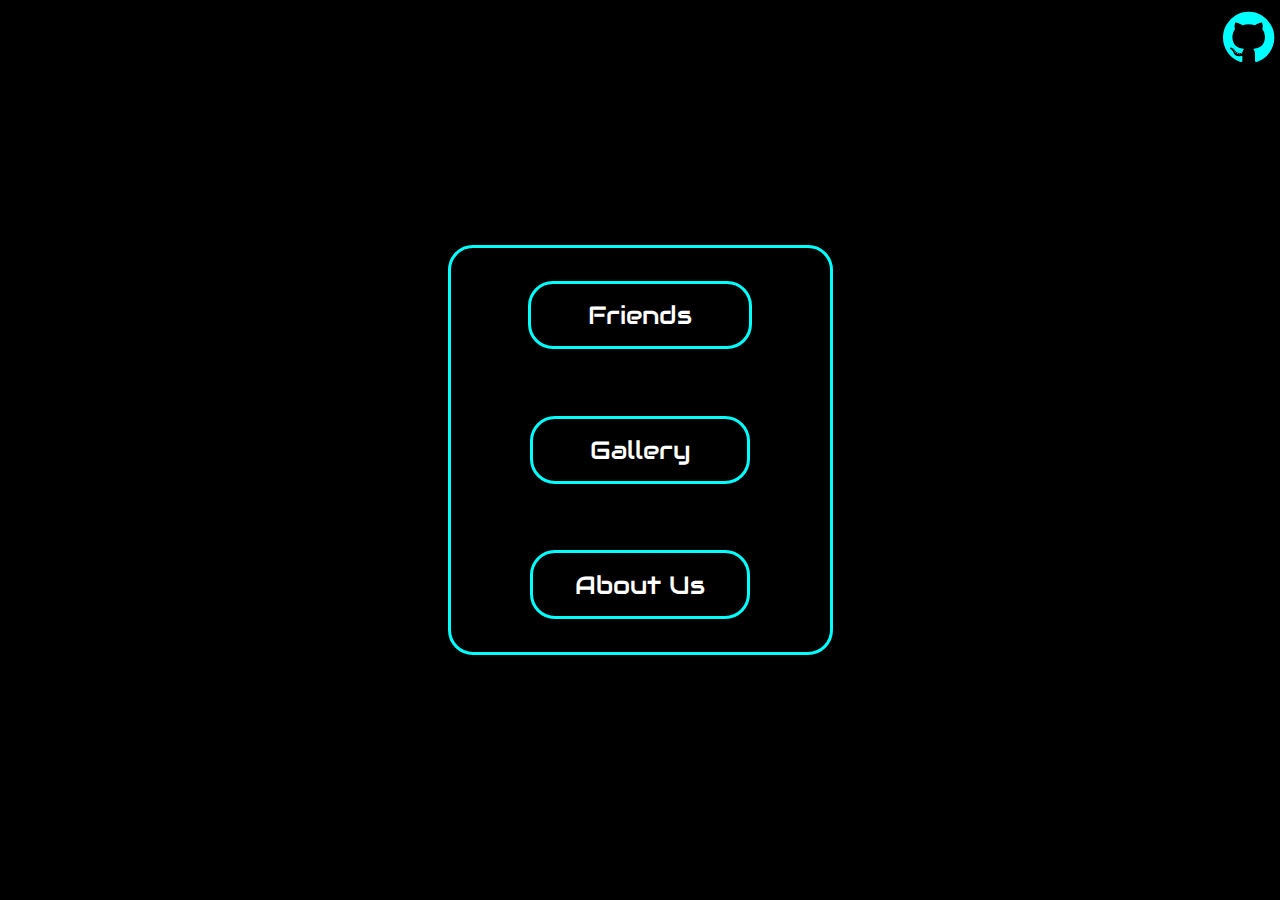
==== index.html @ aba8b291 "added white border on hover & added/beautified github logo on top-right" ====
<!DOCTYPE html>
<html lang="en">
<head>
    <meta charset="UTF-8">
    <meta name="viewport" content="width=device-width, initial-scale=1.0">
    <title>Friends-Forever</title>
    <link rel="stylesheet" href="style.css">
    <link rel="stylesheet" href="https://cdnjs.cloudflare.com/ajax/libs/font-awesome/4.7.0/css/font-awesome.min.css">
</head>
<body>
    <div class="container">
        <div class="github_class"><a href="https://github.com/ManavS1/Friends_forever_website.git" id="github_id" target="_blank"><i class="fa fa-github"></i></a></div>
        <div class="big_box">
            <div class="small_box1"><a href="">friends</a></div>
            <div class="small_box2"><a href="">gallery</a></div>
            <div class="small_box3"><a href="">about us</a></div>
        </div>
    </div>
</body>
</html>
---- style.css ----
@import url('https://fonts.googleapis.com/css2?family=Audiowide&display=swap');
*{
    padding: 0%;
    margin: 0%;
    box-sizing: border-box;
    font-family: 'Audiowide', cursive;
}
body{
    background-color: #000000;
}

/* main-container */

.container{
    display: flex;
    height: 100vh;
    width: 100%;
    background-color:  #000000;
    justify-content: center;
    align-items: center;
}

.big_box{
    border: 3px solid #00FFFF;
    height: 410px;
    width: 385px;
    border-radius: 25px;
    display: flex;
    color: white;
    justify-content: space-around;
    align-items: center;
    text-transform: capitalize;
    flex-direction: column;
}
.small_box1{
    border: 3px solid #00FFFF;
    background: url(/media/20210102_153920.gif);
    font-size: 25px;
    border-radius: 25px;
    padding:4% 15%;
}
.small_box1 a{
    color: white;
    text-decoration: none;
}

.small_box2{
    border: 3px solid #00FFFF;
    background: url(/media/20210102_153920.gif);
    font-size: 25px;
    border-radius: 25px;
    padding:4% 15%;
}
.small_box2 a{
    color: white;
    text-decoration: none;
}
.small_box3{
    border: 3px solid #00FFFF;
    background: url(/media/20210102_153920.gif);
    font-size: 25px;
    border-radius: 25px;
    padding:4% 11%;
}
.small_box3 a{
    color: white;
    text-decoration: none;
}

/* github logo on top of page */
.github_class{
    position: absolute;
    top: 0%;
    right: 0.5%;
}
#github_id{
    color: #00FFFF;
    font-size:60px;
}


/* All hover properties */

.small_box1, .small_box2, .small_box3, .big_box, #github_id{
    transition: 0.6s ease-out;
}

#github_id:hover{
    color: white;
}

.small_box1:hover, .small_box2:hover, .small_box3:hover, .big_box:hover{
    border: 3px solid white;
}
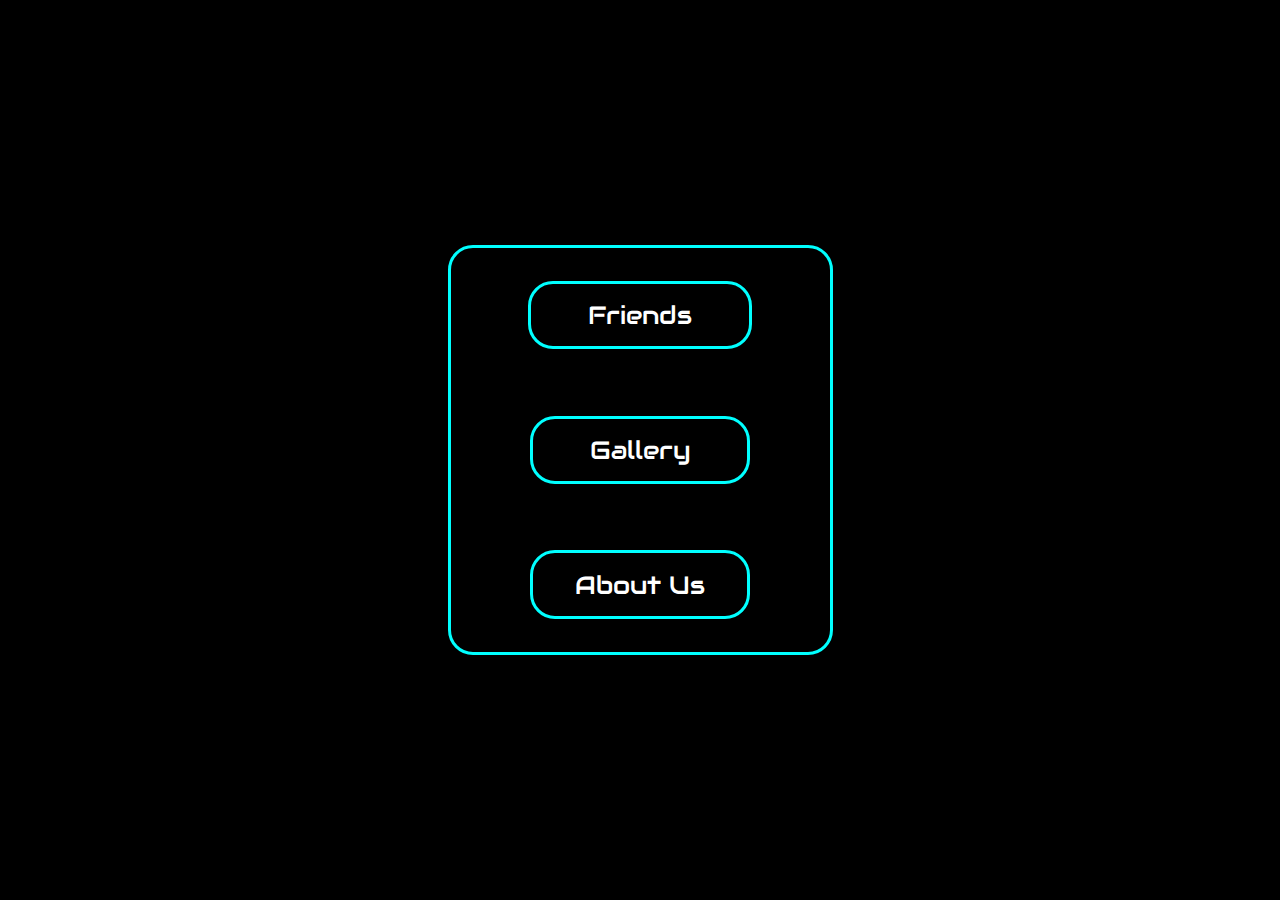
==== commit 5268db71: "initial commit" ====
--- a/index.html
+++ b/index.html
@@ -5,13 +5,11 @@
     <meta name="viewport" content="width=device-width, initial-scale=1.0">
     <title>Friends-Forever</title>
     <link rel="stylesheet" href="style.css">
-    <link rel="stylesheet" href="https://cdnjs.cloudflare.com/ajax/libs/font-awesome/4.7.0/css/font-awesome.min.css">
 </head>
 <body>
     <div class="container">
-        <div class="github_class"><a href="https://github.com/ManavS1/Friends_forever_website.git" id="github_id" target="_blank"><i class="fa fa-github"></i></a></div>
         <div class="big_box">
-            <div class="small_box1"><a href="">friends</a></div>
+            <div class="small_box1"><a href="/friends.html">friends</a></div>
             <div class="small_box2"><a href="">gallery</a></div>
             <div class="small_box3"><a href="">about us</a></div>
         </div>
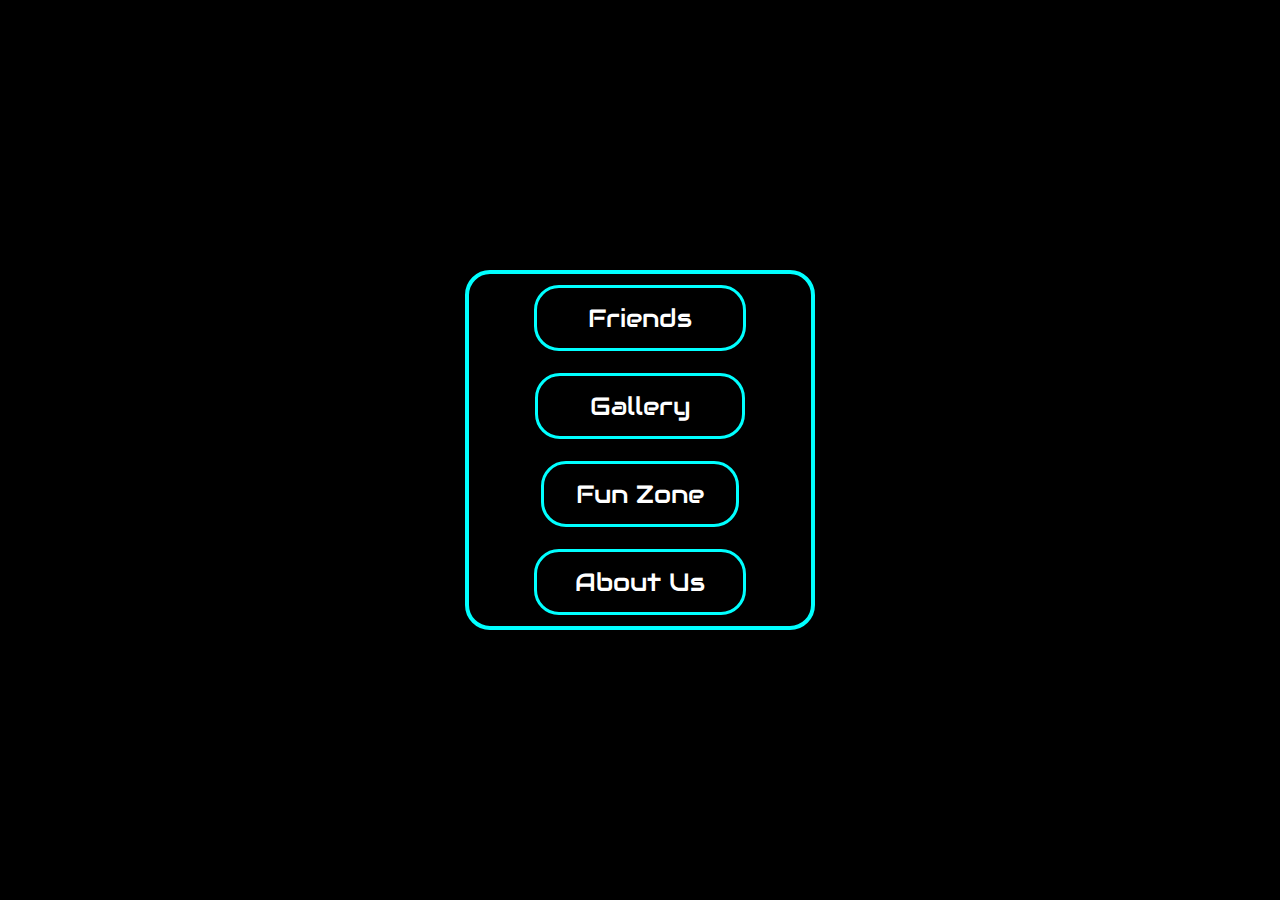
==== commit 6e4d672a: "Added more files(profiles) and added flipping card effect to all new profiles" ====
--- a/index.html
+++ b/index.html
@@ -4,14 +4,15 @@
     <meta charset="UTF-8">
     <meta name="viewport" content="width=device-width, initial-scale=1.0">
     <title>Friends-Forever</title>
-    <link rel="stylesheet" href="style.css">
+    <link rel="stylesheet" href="/style.css">
 </head>
 <body>
     <div class="container">
         <div class="big_box">
             <div class="small_box1"><a href="/friends.html">friends</a></div>
             <div class="small_box2"><a href="">gallery</a></div>
-            <div class="small_box3"><a href="">about us</a></div>
+            <div class="small_box3"><a href="">fun zone</a></div>
+            <div class="small_box4"><a href="">about us</a></div>
         </div>
     </div>
 </body>
--- a/style.css
+++ b/style.css
@@ -21,9 +21,9 @@
 }
 
 .big_box{
-    border: 3px solid #00FFFF;
-    height: 410px;
-    width: 385px;
+    border: 4px solid #00FFFF;
+    height: 360px;
+    width: 350px;
     border-radius: 25px;
     display: flex;
     color: white;
@@ -60,36 +60,30 @@
     background: url(/media/20210102_153920.gif);
     font-size: 25px;
     border-radius: 25px;
-    padding:4% 11%;
+    padding:4% 9.5%;
 }
 .small_box3 a{
     color: white;
     text-decoration: none;
 }
-
-/* github logo on top of page */
-.github_class{
-    position: absolute;
-    top: 0%;
-    right: 0.5%;
+.small_box4{
+    border: 3px solid #00FFFF;
+    background: url(/media/20210102_153920.gif);
+    font-size: 25px;
+    border-radius: 25px;
+    padding:4% 11%;
 }
-#github_id{
-    color: #00FFFF;
-    font-size:60px;
+.small_box4 a{
+    color: white;
+    text-decoration: none;
 }
 
 
 /* All hover properties */
-
-.small_box1, .small_box2, .small_box3, .big_box, #github_id{
-    transition: 0.6s ease-out;
+.big_box:hover, .small_box1:hover, .small_box2:hover, .small_box3:hover, .small_box4:hover{
+    border-color: #00FFFF;
+    box-shadow: 0 0 40px #00FFFF; /*you can use inset after color to get shadow inside of boxes*/
 }
-
-#github_id:hover{
-    color: white;
+.big_box, .small_box1, .small_box2, .small_box3, .small_box4{
+    transition: 0.3S ease-in-out;
 }
-
-.small_box1:hover, .small_box2:hover, .small_box3:hover, .big_box:hover{
-    border: 3px solid white;
-}
-
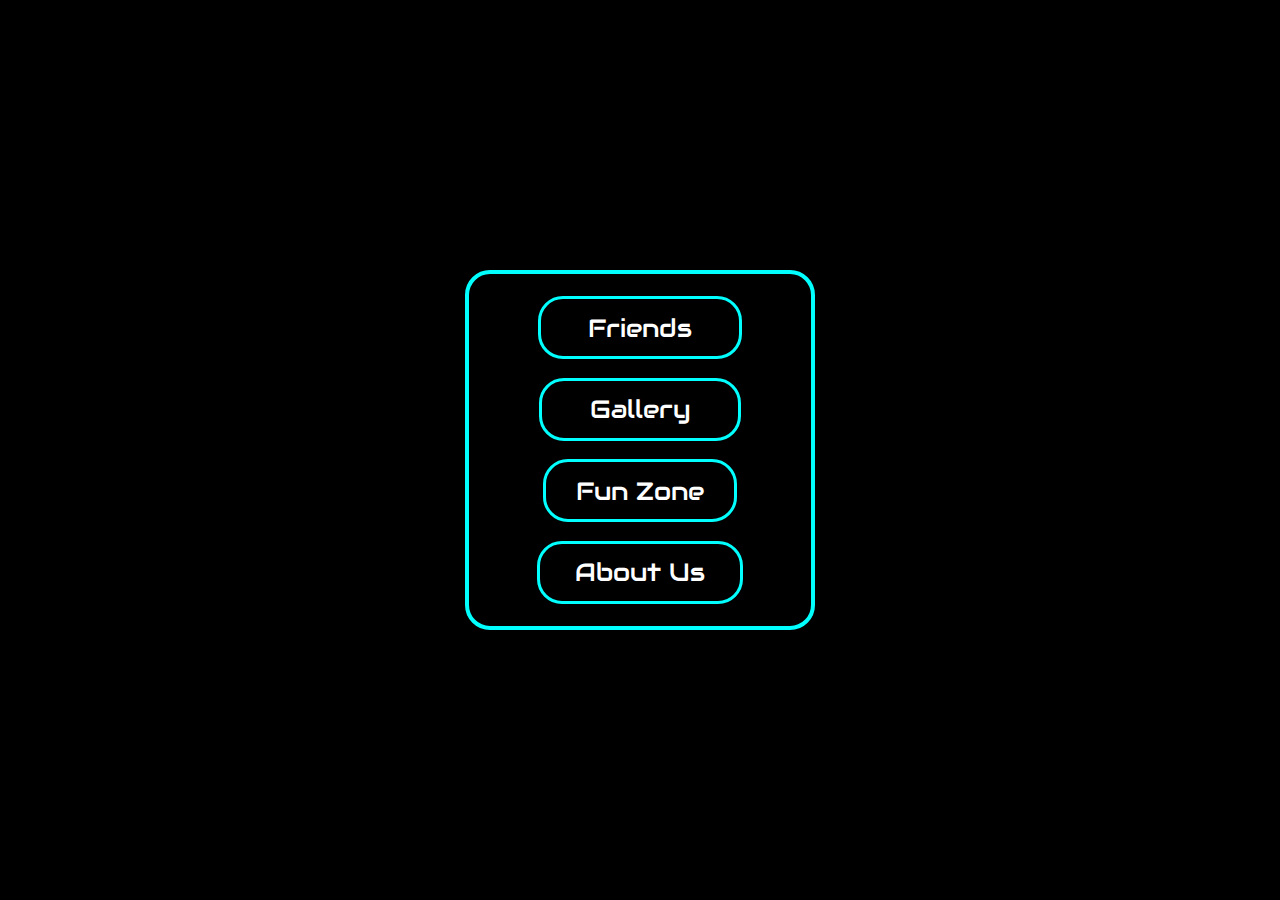
==== commit a7108687: "added 7 games in game section" ====
--- a/index.html
+++ b/index.html
@@ -3,7 +3,7 @@
 <head>
     <meta charset="UTF-8">
     <meta name="viewport" content="width=device-width, initial-scale=1.0">
-    <title>Friends-Forever</title>
+    <title>Fun Zone</title>
     <link rel="stylesheet" href="/style.css">
 </head>
 <body>
@@ -11,9 +11,9 @@
         <div class="big_box">
             <div class="small_box1"><a href="/friends.html">friends</a></div>
             <div class="small_box2"><a href="">gallery</a></div>
-            <div class="small_box3"><a href="">fun zone</a></div>
+            <div class="small_box3"><a href="/fun_zone.html">fun zone</a></div>
             <div class="small_box4"><a href="">about us</a></div>
-        </div>
+        </div>    
     </div>
 </body>
 </html>--- a/style.css
+++ b/style.css
@@ -31,6 +31,7 @@
     align-items: center;
     text-transform: capitalize;
     flex-direction: column;
+    padding: 1%;
 }
 .small_box1{
     border: 3px solid #00FFFF;
@@ -78,7 +79,6 @@
     text-decoration: none;
 }
 
-
 /* All hover properties */
 .big_box:hover, .small_box1:hover, .small_box2:hover, .small_box3:hover, .small_box4:hover{
     border-color: #00FFFF;
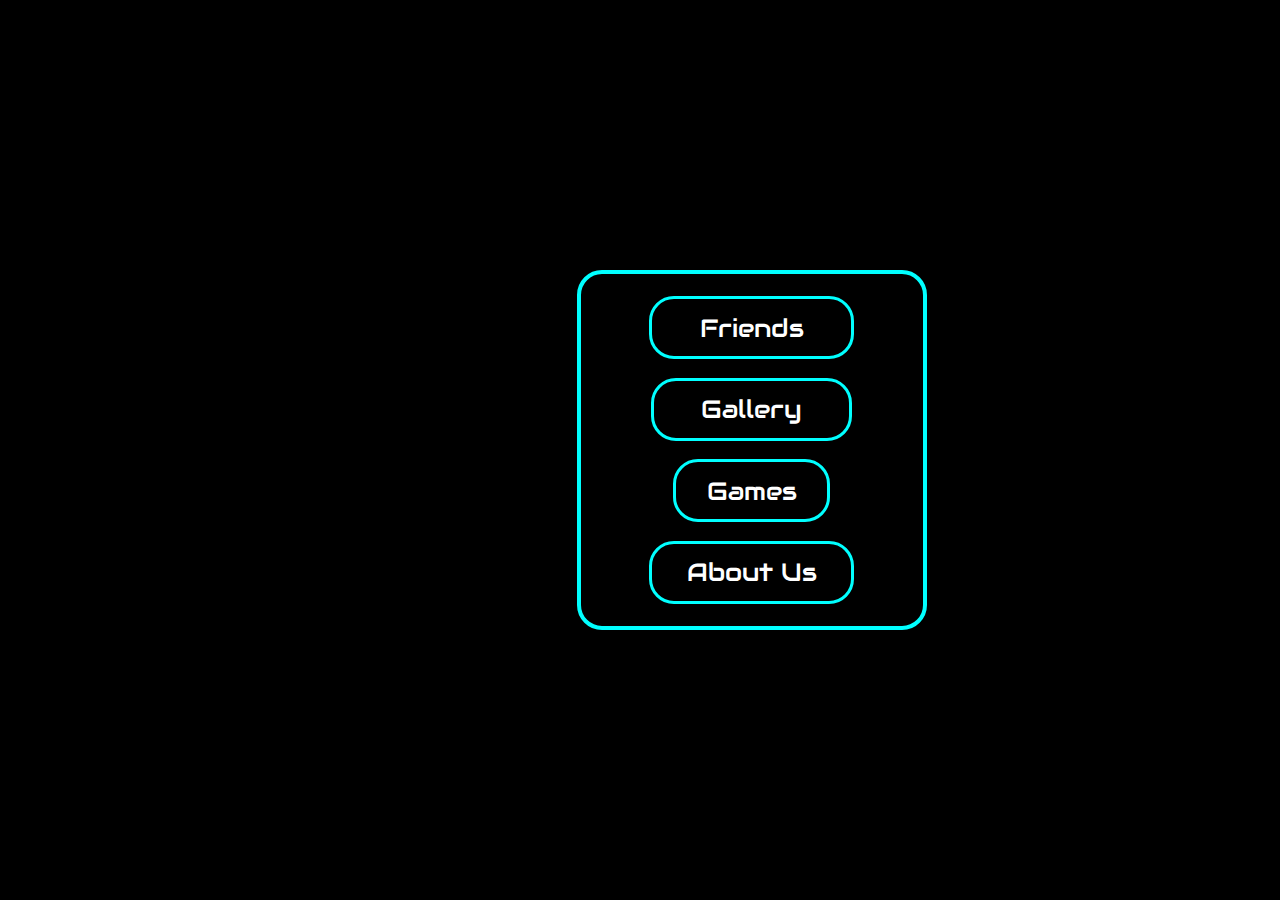
==== commit 2bae7c73: "rearranged all folders and files & added header to homepage & optimised bacground gif" ====
--- a/index.html
+++ b/index.html
@@ -3,16 +3,17 @@
 <head>
     <meta charset="UTF-8">
     <meta name="viewport" content="width=device-width, initial-scale=1.0">
-    <title>Fun Zone</title>
-    <link rel="stylesheet" href="/style.css">
+    <title>Friends-Forever</title>
+    <link rel="stylesheet" href="style.css">
 </head>
 <body>
     <div class="container">
+        <header class="headd"><h2>Friends-Forever</h2></header>
         <div class="big_box">
-            <div class="small_box1"><a href="/friends.html">friends</a></div>
-            <div class="small_box2"><a href="">gallery</a></div>
-            <div class="small_box3"><a href="/fun_zone.html">fun zone</a></div>
-            <div class="small_box4"><a href="">about us</a></div>
+            <div class="small_box1"><a href="source/friends.html">friends</a></div>
+            <div class="small_box2"><a href="#">gallery</a></div>
+            <div class="small_box3"><a href="source/games.html">games</a></div>
+            <div class="small_box4"><a href="#">about us</a></div>
         </div>    
     </div>
 </body>
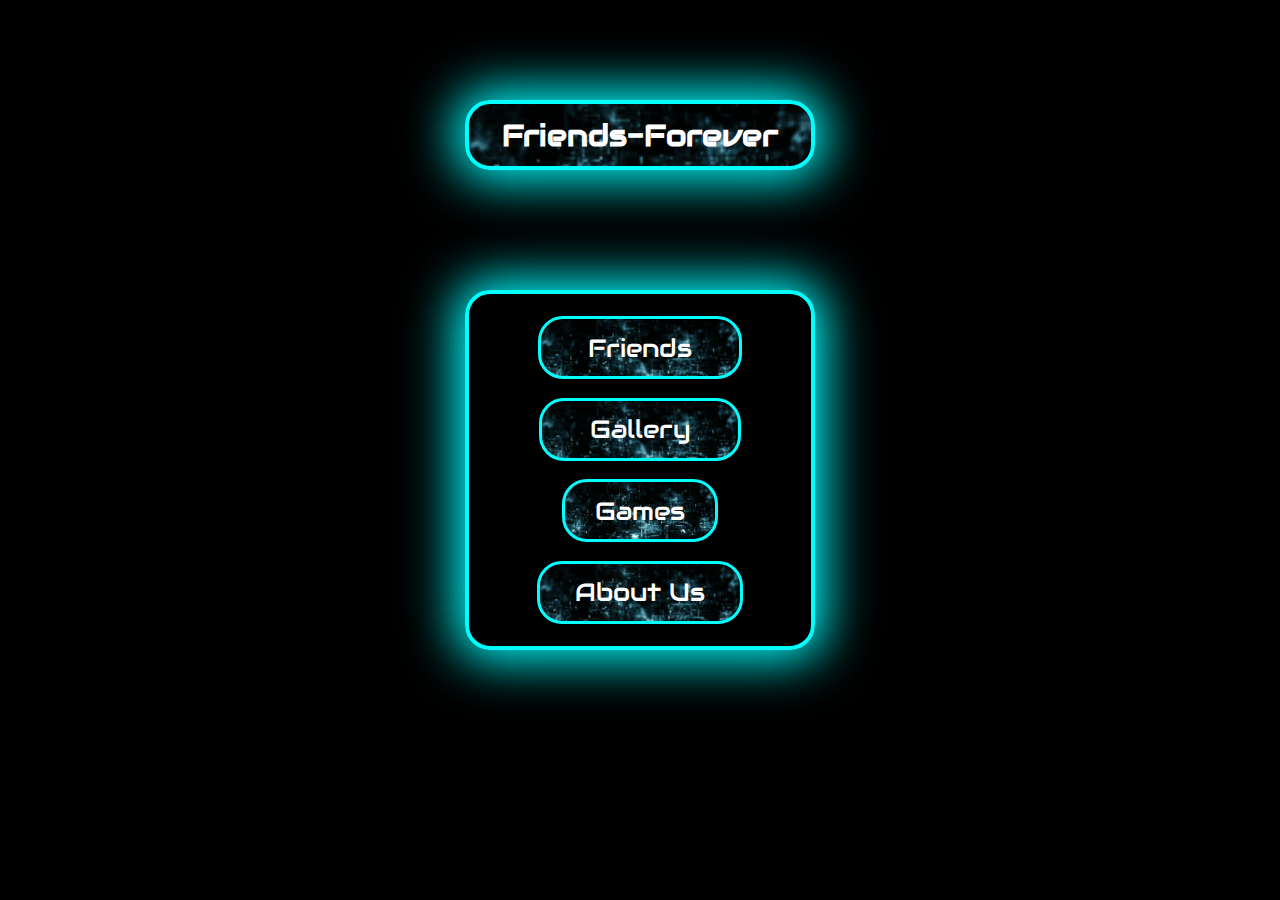
==== commit 164b7bb4: "changed homepage styling & added favicon and some minor chnages" ====
--- a/index.html
+++ b/index.html
@@ -5,6 +5,7 @@
     <meta name="viewport" content="width=device-width, initial-scale=1.0">
     <title>Friends-Forever</title>
     <link rel="stylesheet" href="style.css">
+    <link rel="shortcut icon" href="./img_vid/friends-forever.ico" type="image/x-icon">
 </head>
 <body>
     <div class="container">
--- a/style.css
+++ b/style.css
@@ -16,8 +16,25 @@
     height: 100vh;
     width: 100%;
     background-color:  #000000;
+    flex-direction: column;
     justify-content: center;
     align-items: center;
+}
+
+.headd{
+    color: white;
+    font-size: 20px;
+    height: 70px;
+    width: 350px;
+    background: url(/img_vid/background_gif.gif);
+    background-size: cover;
+    border: 4px solid #00FFFF;
+    border-radius: 25PX;
+    display: flex;
+    justify-content: center;
+    align-items: center;
+    margin-bottom: 120px;
+    box-shadow: 0 0 50px 10px #00FFFF;
 }
 
 .big_box{
@@ -32,13 +49,17 @@
     text-transform: capitalize;
     flex-direction: column;
     padding: 1%;
+    margin-bottom: 150px;
+    box-shadow: 0 0 50px 10px #00FFFF;
 }
 .small_box1{
     border: 3px solid #00FFFF;
-    background: url(/media/20210102_153920.gif);
+    background: url(img_vid/background_gif.gif);
+    background-size: cover;
     font-size: 25px;
     border-radius: 25px;
     padding:4% 15%;
+    
 }
 .small_box1 a{
     color: white;
@@ -47,7 +68,8 @@
 
 .small_box2{
     border: 3px solid #00FFFF;
-    background: url(/media/20210102_153920.gif);
+    background: url(img_vid/background_gif.gif);
+    background-size: cover;
     font-size: 25px;
     border-radius: 25px;
     padding:4% 15%;
@@ -58,7 +80,8 @@
 }
 .small_box3{
     border: 3px solid #00FFFF;
-    background: url(/media/20210102_153920.gif);
+    background: url(img_vid/background_gif.gif);
+    background-size: cover;
     font-size: 25px;
     border-radius: 25px;
     padding:4% 9.5%;
@@ -69,7 +92,8 @@
 }
 .small_box4{
     border: 3px solid #00FFFF;
-    background: url(/media/20210102_153920.gif);
+    background: url(img_vid/background_gif.gif);
+    background-size: cover;
     font-size: 25px;
     border-radius: 25px;
     padding:4% 11%;
@@ -80,10 +104,10 @@
 }
 
 /* All hover properties */
-.big_box:hover, .small_box1:hover, .small_box2:hover, .small_box3:hover, .small_box4:hover{
+.headd:hover, .big_box:hover,.big_box:hover, .small_box1:hover, .small_box2:hover, .small_box3:hover, .small_box4:hover{
     border-color: #00FFFF;
     box-shadow: 0 0 40px #00FFFF; /*you can use inset after color to get shadow inside of boxes*/
 }
-.big_box, .small_box1, .small_box2, .small_box3, .small_box4{
+.headd, .big_box, .small_box1, .small_box2, .small_box3, .small_box4{
     transition: 0.3S ease-in-out;
 }
